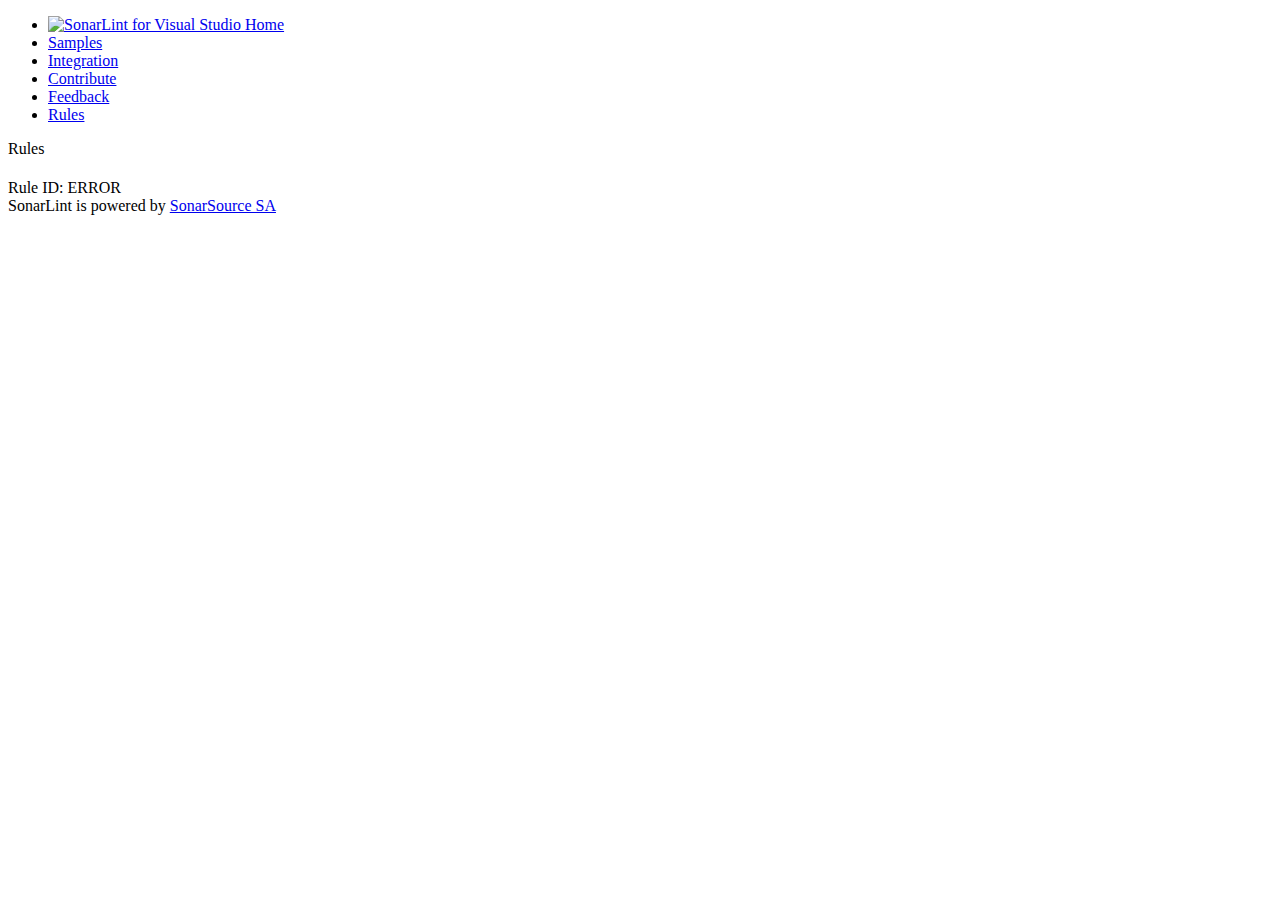
==== rules/index.html @ 37ea404e "Adding Google Analytics to the pages" ====
﻿<!DOCTYPE html>

<html lang="en" xmlns="http://www.w3.org/1999/xhtml">
<head>
    <meta charset="utf-8" />
    <meta http-equiv="X-UA-Compatible" content="IE=edge">
    <link href="../resources/reset.css" rel="stylesheet" />
    <link href="../resources/common.css" rel="stylesheet" />
    <link href="../resources/rules.css" rel="stylesheet" />
    <link rel="stylesheet" href="../resources/font-awesome.min.css">
    <title>SonarLint for Visual Studio</title>
    <link rel="icon" type="image/png" href="../resources/waves-sonarqube-28.png" />
    <script>
      (function(i,s,o,g,r,a,m){i['GoogleAnalyticsObject']=r;i[r]=i[r]||function(){
      (i[r].q=i[r].q||[]).push(arguments)},i[r].l=1*new Date();a=s.createElement(o),
      m=s.getElementsByTagName(o)[0];a.async=1;a.src=g;m.parentNode.insertBefore(a,m)
      })(window,document,'script','//www.google-analytics.com/analytics.js','ga');    
      ga('create', 'UA-1880045-9', 'auto');
      ga('send', 'pageview');    
    </script>
</head>
<body>
    <header>
        <nav>
            <ul>
                <li>
                    <a href="../index.html">
                        <img class="nav-icon" src="../resources/waves-sonarqube-28.png" title="SonarLint for Visual Studio" alt="SonarLint for Visual Studio" />
                        <span>Home</span>
                    </a>
                </li>
                <li><a href="../index.html#Samples">Samples</a></li>
                <li><a href="../index.html#Integration">Integration</a></li>
                <li><a href="../index.html#Contribute">Contribute</a></li>
                <li><a href="../index.html#Feedback">Feedback</a></li>
                <li><a href="index.html#version=1.0.0&ruleId=S1764">Rules</a></li>
            </ul>
        </nav>
    </header>
    <main>
        <div class="sidebar">
            <div id="sidebar-container">
                <span>Rules</span>
                <ul data-version="" id="rule-menu"></ul>
            </div>
        </div>
        <div class="content">
            <div class="rule-details">
                <div class="rule-meta">
                    <h1 id="rule-title"></h1>
                    <span class="id">Rule ID: <span id="rule-id">ERROR</span></span>
                    <div class="rules-detail-properties">
                        <span class="tags" id="rule-tags" style="visibility:hidden"></span>
                    </div>
                </div>
                <div class="rule-description" id="rule-description">
                </div>
            </div>
        </div>
    </main>

    <footer>
        <div>
            SonarLint is powered by <a href="http://www.sonarsource.com" target="SonarSource SA">SonarSource SA</a>
        </div>
    </footer>
    <script src="../resources/RuleController.js"></script>
</body>
</html>
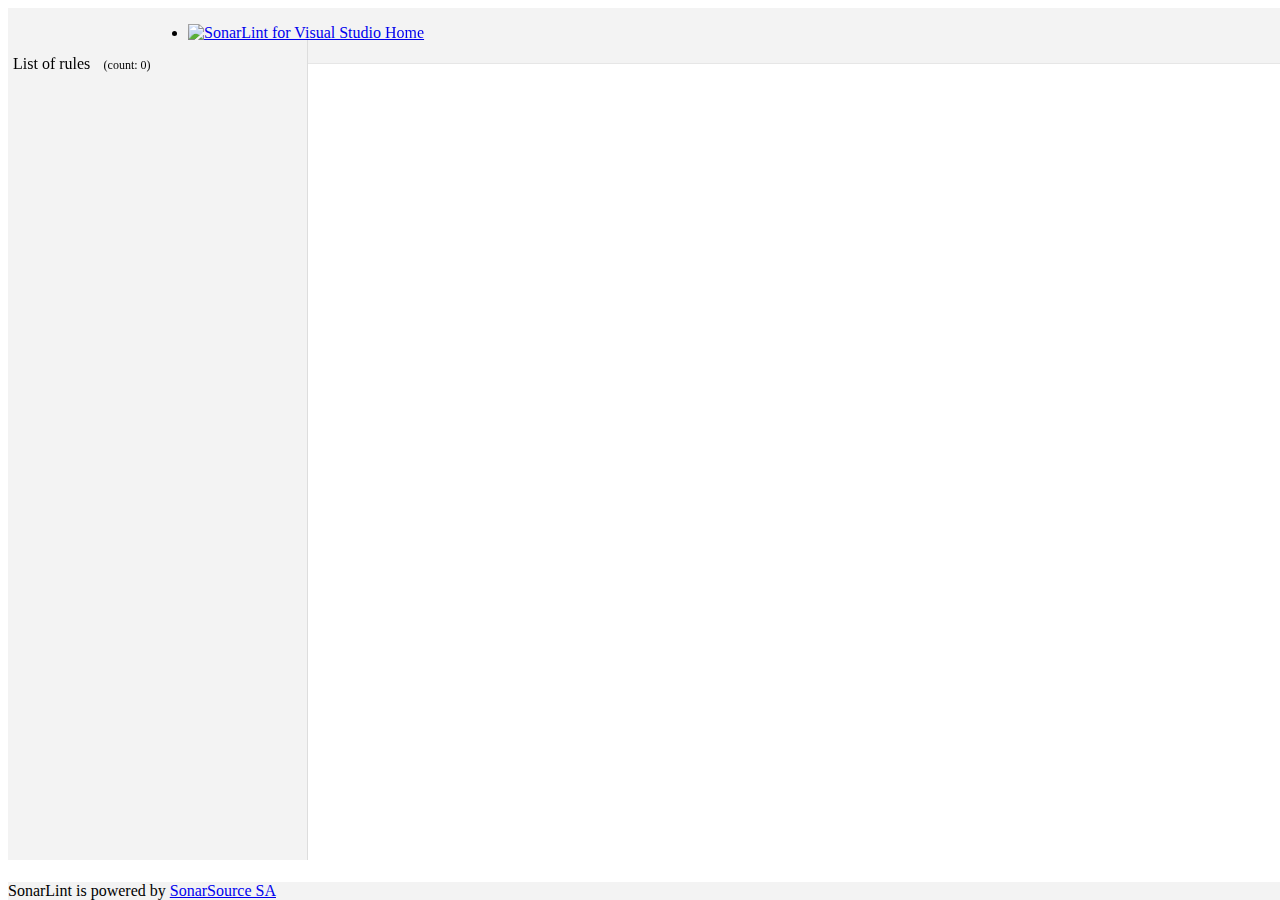
==== commit 542b731b: "Count of rules is displayed" ====
--- a/rules/index.html
+++ b/rules/index.html
@@ -4,12 +4,12 @@
 <head>
     <meta charset="utf-8" />
     <meta http-equiv="X-UA-Compatible" content="IE=edge">
-    <link href="../resources/reset.css" rel="stylesheet" />
-    <link href="../resources/common.css" rel="stylesheet" />
-    <link href="../resources/rules.css" rel="stylesheet" />
-    <link rel="stylesheet" href="../resources/font-awesome.min.css">
+    <link href="../resources/css/reset.css" rel="stylesheet" />
+    <link href="../resources/css/common.css" rel="stylesheet" />
+    <link href="../resources/css/rules.css" rel="stylesheet" />
+    <link href="../resources/css/font-awesome.min.css" rel="stylesheet" >
     <title>SonarLint for Visual Studio</title>
-    <link rel="icon" type="image/png" href="../resources/waves-sonarqube-28.png" />
+    <link rel="icon" type="image/png" href="../resources/images/waves-sonarqube-28.png" />
     <script>
       (function(i,s,o,g,r,a,m){i['GoogleAnalyticsObject']=r;i[r]=i[r]||function(){
       (i[r].q=i[r].q||[]).push(arguments)},i[r].l=1*new Date();a=s.createElement(o),
@@ -25,7 +25,7 @@
             <ul>
                 <li>
                     <a href="../index.html">
-                        <img class="nav-icon" src="../resources/waves-sonarqube-28.png" title="SonarLint for Visual Studio" alt="SonarLint for Visual Studio" />
+                        <img class="nav-icon" src="../resources/images/waves-sonarqube-28.png" title="SonarLint for Visual Studio" alt="SonarLint for Visual Studio" />
                         <span>Home</span>
                     </a>
                 </li>
@@ -33,14 +33,14 @@
                 <li><a href="../index.html#Integration">Integration</a></li>
                 <li><a href="../index.html#Contribute">Contribute</a></li>
                 <li><a href="../index.html#Feedback">Feedback</a></li>
-                <li><a href="index.html#version=1.0.0&ruleId=S1764">Rules</a></li>
+                <li><a href="index.html">Rules</a></li>
             </ul>
         </nav>
     </header>
     <main>
         <div class="sidebar">
             <div id="sidebar-container">
-                <span>Rules</span>
+                <span>List of rules</span> <span id="rule-count">(count: 0)</span>
                 <ul data-version="" id="rule-menu"></ul>
             </div>
         </div>
@@ -48,7 +48,7 @@
             <div class="rule-details">
                 <div class="rule-meta">
                     <h1 id="rule-title"></h1>
-                    <span class="id">Rule ID: <span id="rule-id">ERROR</span></span>
+                    <span id="rule-id" class="id" style="visibility:hidden"></span>
                     <div class="rules-detail-properties">
                         <span class="tags" id="rule-tags" style="visibility:hidden"></span>
                     </div>
@@ -64,6 +64,7 @@
             SonarLint is powered by <a href="http://www.sonarsource.com" target="SonarSource SA">SonarSource SA</a>
         </div>
     </footer>
-    <script src="../resources/RuleController.js"></script>
+    <script src="../resources/scripts/RuleController.js"></script>
+    <script src="../resources/scripts/App.js"></script>
 </body>
 </html>--- a/resources/css/rules.css
+++ b/resources/css/rules.css
@@ -0,0 +1,191 @@
+﻿main,
+header,
+footer{
+    max-width: 100%;
+    width: 100%;    
+}
+
+header,
+footer,
+.sidebar{
+    position: fixed;
+    z-index: 100;
+    background: rgb(243, 243, 243);
+}
+footer{
+    bottom: 0;
+    clear: both;
+}
+
+header {
+    border-bottom: 1px solid #e6e6e6;
+}
+
+header nav {
+    max-width: 1000px;
+    min-width: 1000px;
+    margin: 0 auto;
+    border-bottom: 0;
+    height: 39px;
+}
+nav a:hover {
+    border-bottom: 0;
+}
+
+
+.sidebar
+{
+    font-size: 13px;
+    width: 300px;
+    float:left;
+    top:40px;
+    bottom:40px;
+}
+
+    .sidebar > div > span {
+        padding: 10px 5px 5px 5px;
+        font-size: 16px;
+        display: block;
+    }
+
+.sidebar:after{
+    background-color: #ddd;
+	content: "";
+	display: block;
+	width: 1px;
+	height: 100%;
+	position: absolute;
+	top: 0;
+	right: 0;
+}
+
+.content {
+    margin-left: 300px;
+    font-size: 14px;
+    padding-top: 40px;
+    padding-bottom: 40px;
+}
+.content:after{
+    background-color: #ddd;
+	content: "";
+	display: block;
+	width: 1px;
+	height: 100%;
+	position: absolute;
+	top: 0;
+	left: -1px;
+}
+
+
+
+/*rule specific*/
+
+.content h1 {
+    margin: 0;
+    font-size: 25px;
+    line-height: 1.5;
+}
+
+.content h2 {
+    font-size: 20px;
+    line-height: 25px;
+    margin-top: 30px;
+}
+
+.content pre {
+    padding: 10px;
+    border: 1px solid #e6e6e6;
+    line-height: 18px;
+    overflow: auto;
+    font-family: Consolas,"Liberation Mono",Menlo,Courier,monospace;
+    font-size: 12px;
+    margin: 1em 0;    
+    background-color: white;
+}
+
+.content code {
+    font-weight: 600;
+    font-family: Consolas,"Liberation Mono",Menlo,Courier,monospace;
+    font-size: 12px;
+    line-height: 18px;
+}
+
+.content .rule-details {
+    padding: 10px;    
+}
+
+.content .rule-description {
+    margin-top: 18px;
+}
+
+.content .rule-meta .id {
+    color: #777;
+    font-size: 12px;
+    margin: 0;
+    padding: 0;
+}
+
+.content ul {
+    padding-left: 40px;
+    list-style: disc;
+    margin: 1em 0;
+}
+
+.sidebar a{
+    border-bottom: 0;
+}
+
+.sidebar > div  {
+    overflow-x: hidden;
+    white-space: nowrap;
+    padding: 5px 0 5px;
+    height:100%;
+}
+
+.sidebar li:nth-child(2n) {
+    background-color: white;
+}
+
+.sidebar li {
+    position:relative;
+    padding: 1px 5px;
+}
+.sidebar li:after {
+  content: " ";
+  position: absolute;
+  top: 0;
+  bottom: 0;
+  /* right: 100%; */
+  right: 0;
+  width: 30px;
+  background-image: linear-gradient(to right,rgba(243,243,243,0),#f3f3f3 75%);
+}
+
+.tags:before{
+    content: '\f02c';
+    font-family: FontAwesome;
+    margin: 0 4px 0 0;
+    text-decoration: none;
+}
+
+#sidebar-container > span{
+    display: inline-block;
+}
+#rule-count{
+    font-size: 12px;
+}
+
+@media (max-width: 1000px) {
+    .sidebar
+    {
+        width: 250px;
+    }
+    .content {
+        margin-left: 250px;
+    }
+
+    main{
+        width: 1000px;
+    }
+}
+
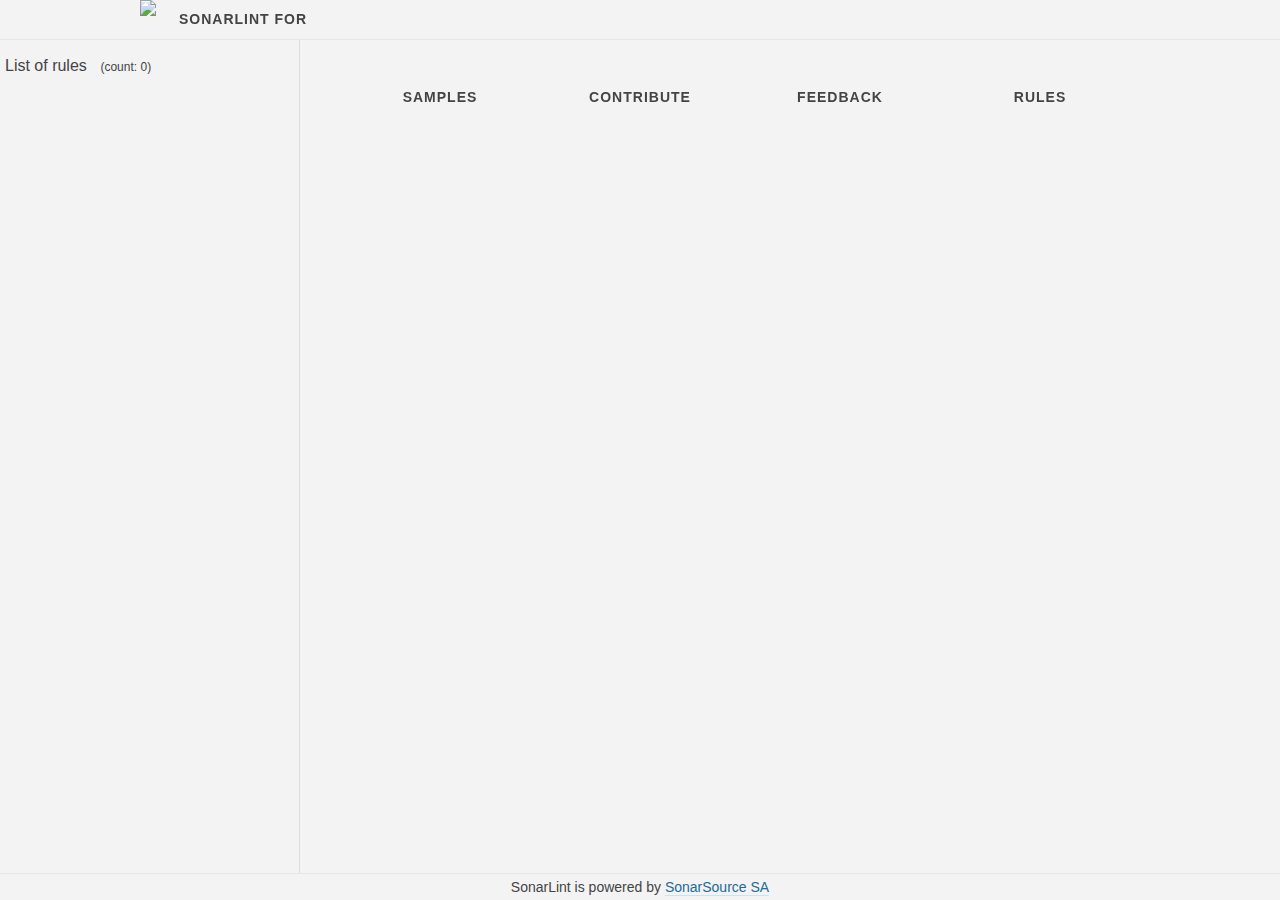
==== commit 46b49d75: "Removing the 'Integration' secion, making the footer smaller" ====
--- a/rules/index.html
+++ b/rules/index.html
@@ -14,9 +14,9 @@
       (function(i,s,o,g,r,a,m){i['GoogleAnalyticsObject']=r;i[r]=i[r]||function(){
       (i[r].q=i[r].q||[]).push(arguments)},i[r].l=1*new Date();a=s.createElement(o),
       m=s.getElementsByTagName(o)[0];a.async=1;a.src=g;m.parentNode.insertBefore(a,m)
-      })(window,document,'script','//www.google-analytics.com/analytics.js','ga');    
+      })(window,document,'script','//www.google-analytics.com/analytics.js','ga');
       ga('create', 'UA-1880045-9', 'auto');
-      ga('send', 'pageview');    
+      ga('send', 'pageview');
     </script>
 </head>
 <body>
@@ -30,7 +30,6 @@
                     </a>
                 </li>
                 <li><a href="../index.html#Samples">Samples</a></li>
-                <li><a href="../index.html#Integration">Integration</a></li>
                 <li><a href="../index.html#Contribute">Contribute</a></li>
                 <li><a href="../index.html#Feedback">Feedback</a></li>
                 <li><a href="index.html">Rules</a></li>
--- a/resources/css/common.css
+++ b/resources/css/common.css
@@ -0,0 +1,138 @@
+﻿@font-face {
+    font-family: Roboto;
+    src: url(../fonts/Roboto-Regular.ttf);
+}
+
+@font-face {
+    font-family: Roboto-Light;
+    src: url(../fonts/Roboto-Light.ttf);
+}
+
+
+html {
+    background: rgb(243, 243, 243);
+    position: relative;
+    width: 100%;
+}
+
+* {
+    -moz-box-sizing: border-box;
+    box-sizing: border-box;
+    margin: 0;
+    padding: 0;
+}
+
+body {
+    font-family: Roboto,'Helvetica Neue',Helvetica,Arial,sans-serif;
+    font-size: 16px;
+    line-height: 1.375em;
+    color: #444;
+    width: 100%;
+}
+
+header, main, footer {
+    max-width: 1000px;
+    min-width: 1000px;
+    margin: 0 auto;
+}
+
+footer {
+    height: 27px;
+    padding-top: 3px;
+    padding-bottom: 3px;
+    line-height: 1.5;
+    border-top: 1px solid #e6e6e6;
+    color: #444;
+    font-size: 14px;
+    text-align: center;
+}
+
+header {
+    width: 100%;
+}
+
+    header nav {
+        height: 40px;
+        border-bottom: 1px solid #e6e6e6;
+    }
+
+header:after {
+    content: " ";
+    display: table;
+    clear: both;
+}
+
+nav ul {
+    list-style-type: none;
+    margin: 0;
+    padding: 0;
+    font-size: 0;
+}
+
+nav li {
+    font-size: 14px;
+    display: inline-block;
+    height: 39px;
+    line-height: 39px;
+    width: 20%;
+    margin: 0;
+    padding: 0;
+}
+
+nav a {
+    border-bottom: 0;
+    text-transform: uppercase;
+    letter-spacing: 1px;
+    font-weight: bold;
+    height: 100%;
+    display: block;
+    text-align: center;
+    color: #444;
+}
+
+    nav a:hover {
+        background-color: white;
+    }
+
+
+
+.nav-icon {
+    width: 28px;
+    height: 28px;
+    margin-right: 10px;
+    margin-bottom: -8px;
+}
+
+a {
+    border-bottom: 1px solid #cae3f2;
+    color: #236a97;
+    cursor: pointer;
+    outline: 0;
+    text-decoration: none;
+    transition: all .2s ease;
+}
+
+h1,
+h2 {
+    font-size: 48px;
+    line-height: 1.05em;
+    font-family: Roboto-Light,'Helvetica Neue',Helvetica,Arial,sans-serif;
+}
+
+h2 {
+    font-size: 25px;
+}
+
+@media (max-width: 1000px) {
+    header, main, footer, #body, section.split, html, body {
+        width: 1000px;
+        margin: 0;
+        overflow: initial;
+        overflow: visible;
+    }
+
+    h1 {
+        font-size: 32px;
+        line-height: 1.05em;
+    }
+}
--- a/resources/css/rules.css
+++ b/resources/css/rules.css
@@ -2,7 +2,7 @@
 header,
 footer{
     max-width: 100%;
-    width: 100%;    
+    width: 100%;
 }
 
 header,
@@ -39,7 +39,7 @@
     width: 300px;
     float:left;
     top:40px;
-    bottom:40px;
+    bottom:27px;
 }
 
     .sidebar > div > span {
@@ -63,7 +63,7 @@
     margin-left: 300px;
     font-size: 14px;
     padding-top: 40px;
-    padding-bottom: 40px;
+    padding-bottom: 27px;
 }
 .content:after{
     background-color: #ddd;
@@ -99,7 +99,7 @@
     overflow: auto;
     font-family: Consolas,"Liberation Mono",Menlo,Courier,monospace;
     font-size: 12px;
-    margin: 1em 0;    
+    margin: 1em 0;
     background-color: white;
 }
 
@@ -111,7 +111,7 @@
 }
 
 .content .rule-details {
-    padding: 10px;    
+    padding: 10px;
 }
 
 .content .rule-description {
